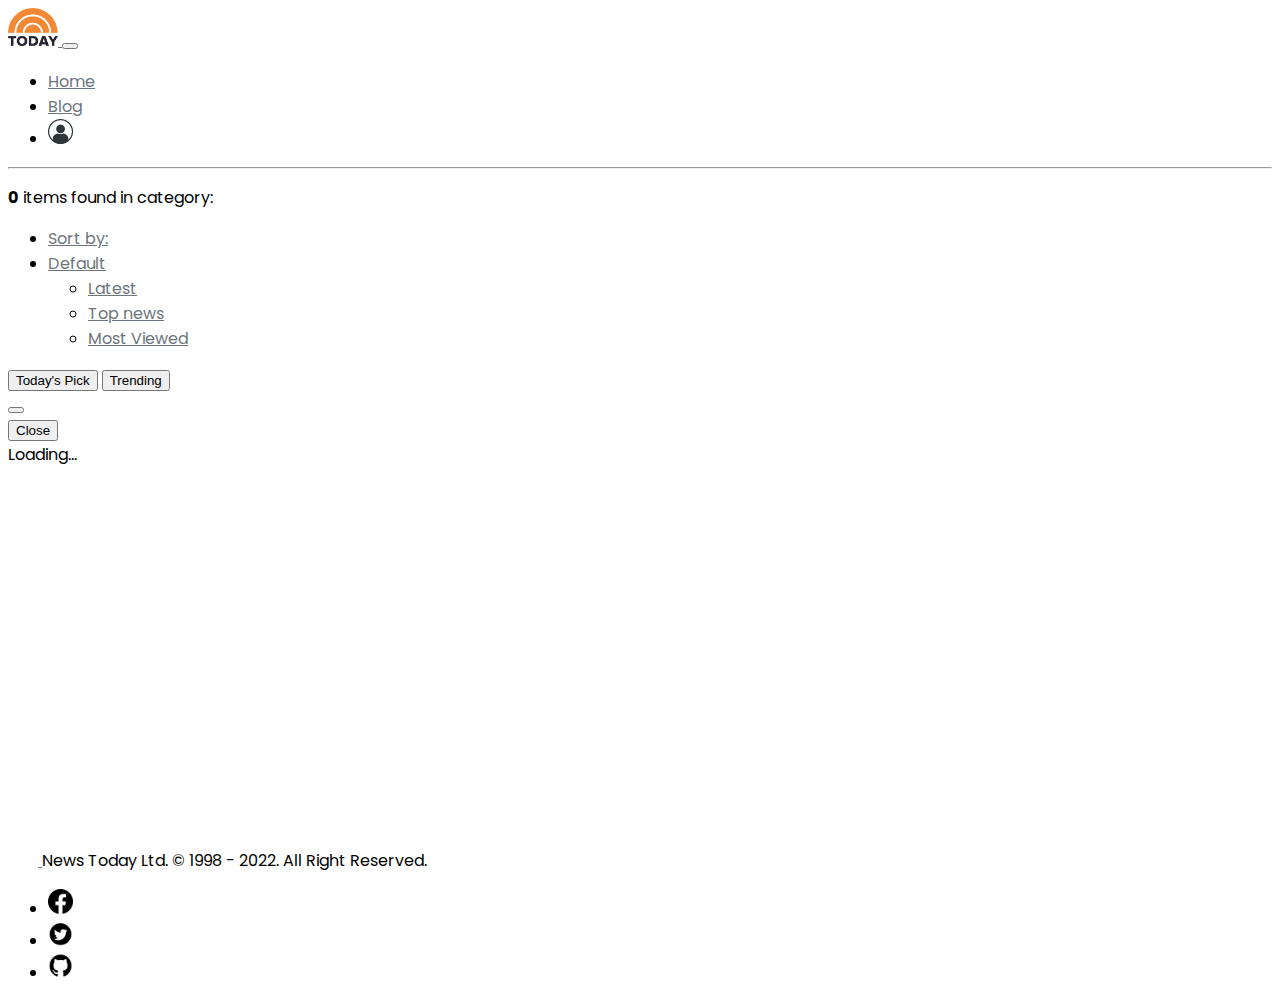
==== index.html @ f8c790e5 "spinner add & Home default add" ====
<!DOCTYPE html>
<html lang="en">

<head>
    <!-- meta tags -->
    <meta charset="UTF-8">
    <meta http-equiv="X-UA-Compatible" content="IE=edge">
    <meta name="viewport" content="width=device-width, initial-scale=1.0">

    <title>Home: News Today - Latest News Anytime Anywhere</title>

    <!--LINK: Bootstrap CDN, Google font, Favicon -->
    <link rel="shortcut icon" href="images/logo-1.png" type="image/x-icon">

    <link href="https://cdn.jsdelivr.net/npm/bootstrap@5.2.0/dist/css/bootstrap.min.css" rel="stylesheet"
        integrity="sha384-gH2yIJqKdNHPEq0n4Mqa/HGKIhSkIHeL5AyhkYV8i59U5AR6csBvApHHNl/vI1Bx" crossorigin="anonymous">

    <link rel="preconnect" href="https://fonts.googleapis.com">
    <link rel="preconnect" href="https://fonts.gstatic.com" crossorigin>
    <link href="https://fonts.googleapis.com/css2?family=Poppins:wght@400;500;600;700;800;900&display=swap"
        rel="stylesheet">

    <style>
        body {
            font-family: 'Poppins', sans-serif;
        }

        .navbar-brand img {
            width: 50px;
        }

        .admin-logo {
            width: 25px;
        }

        a {
            color: #6c757d !important;
        }

    </style>
</head>

<body>

    <!--========== HEADER SECTION ==========-->
    <header id="header">
        <!-- navigation bar -->
        <div class="navigation">
            <div class="container">
                <!-- navigation -->
                <nav class="navbar navbar-expand-lg navbar-expand-md navbar-light">
                    <a href="#" class="navbar-brand fw-bold fs-4 text-uppercase">
                        <img src="images/logo-2.png" alt="img-fluid">
                    </a>
                    <button class="navbar-toggler" type="button" data-bs-toggle="collapse" data-bs-target="#mobileMenu"
                        aria-controls="mobileMenu" aria-expanded="false" aria-label="Toggle navigation">
                        <span class="navbar-toggler-icon"></span>
                    </button>
                    <div class="collapse navbar-collapse" id="mobileMenu">
                        <ul class="navbar-nav ms-auto text-center">
                            <li class="nav-item">
                                <a class="nav-link fs-6 fw-semibold btn btn-warning text-white"
                                    href="index.html">Home</a>
                            </li>
                            <li class="nav-item">
                                <a class="nav-link fs-6 fw-semibold" href="blog.html">Blog</a>
                            </li>
                            <li class="nav-item">
                                <a class="nav-link fs-6 fw-semibold" href="#join"><img class="admin-logo"
                                        src="images/admin.png" alt=""></a>
                            </li>
                        </ul>
                    </div>
                </nav>
            </div>
        </div>
        <hr>
    </header>
    <!-- MAIN section start -->
    <main class="container">
        <!-- Section categories -->
        <section id="categories">
            <!-- categories -->
            <ul id="catagories-items" class="nav d-flex justify-content-between">
                <!-- catagories item will append here from JS -->
            </ul>
            <!-- found items -->
            <div id="count-items" class="py-3">
                <p><strong id="items-number">0</strong> items found in category: <strong id="categories-name"></strong>
                </p>
            </div>
        </section>
        <!-- section: news body -->
        <section id="news-body" class="d-flex justify-content-between">
            <ul class="nav nav-pills">
                <li class="nav-item">
                    <a class="nav-link" href="#">Sort by:</a>
                </li>
                <li class="nav-item dropdown">
                    <a class="nav-link dropdown-toggle" data-bs-toggle="dropdown" href="#" role="button"
                        aria-expanded="false">Default</a>
                    <ul class="dropdown-menu">
                        <li><a class="dropdown-item" href="#">Latest</a></li>
                        <li><a class="dropdown-item" href="#">Top news</a></li>
                        <li><a class="dropdown-item" href="#">Most Viewed</a></li>
                    </ul>
                </li>
            </ul>
            <div class="button_container">
                <button class="btn btn-warning mx-3">Today's Pick</button>
                <button class="btn btn-outline-warning">Trending</button>
            </div>

        </section>
        <!-- section: news card -->
        <section id="news-container" class="my-5">
            <div id="news-box" class="row row-cols-1 row-cols-sm-2 row-cols-md-3 g-3">
                <!-- News goes here. -->
            </div>
        </section>
        <!-- modal section -->
        <section>
            <!-- Modal -->
            <!-- Button trigger modal -->


            <!-- Modal -->
            <div class="modal fade" id="exampleModal" tabindex="-1" aria-labelledby="exampleModalLabel"
                aria-hidden="true">
                <div class="modal-dialog">
                    <div class="modal-content">
                        <div class="modal-header">
                            <button type="button" class="btn-close" data-bs-dismiss="modal" aria-label="Close"></button>
                        </div>
                        <div class="modal-body" id="modal-inner-body">

                        </div>
                        <div class="modal-footer">
                            <button type="button" class="btn btn-warning" data-bs-dismiss="modal">Close</button>
                        </div>
                    </div>
                </div>
            </div>


        </section>
        <!-- section: spinner -->

        <section id="display-loader" class="d-none">
            <div id="spinner" style="height: 400px;" class="d-flex justify-content-center align-items-center">
                <div class="spinner-border text-warning" role="status">
                    <span class="visually-hidden">Loading...</span>
                </div>
            </div>
        </section>


    </main>
    <!-- MAIN section  Ends -->

    <div class="container">
        <footer class="d-flex flex-wrap justify-content-between align-items-center py-3 my-4 border-top">
            <div class="col-md-4 d-flex align-items-center">
                <a href="/" class="mb-3 me-2 mb-md-0 text-muted text-decoration-none lh-1">
                    <svg class="bi" width="30" height="24">
                        <use xlink:href="#bootstrap"></use>
                    </svg>
                </a>
                <span class="mb-3 mb-md-0 text-muted">News Today Ltd. © 1998 - 2022. All Right Reserved. </span>
            </div>

            <ul class="nav col-md-4 justify-content-end list-unstyled d-flex">
                <li class="ms-3">
                    <a href="#">
                        <img width="25" src="images/facebook.png" alt="">
                    </a>
                </li>
                <li class="ms-3">
                    <a href="#">
                        <img width="25" src="images/twitter.png" alt="">
                    </a>
                </li>
                <li class="ms-3">
                    <a href="#">
                        <img width="25" src="images/github.png" alt="">
                    </a>
                </li>
            </ul>
        </footer>
    </div>

    <!-- LINK: Bootstrap & custom Script JS -->
    <script src="https://cdn.jsdelivr.net/npm/bootstrap@5.2.0/dist/js/bootstrap.bundle.min.js"
        integrity="sha384-A3rJD856KowSb7dwlZdYEkO39Gagi7vIsF0jrRAoQmDKKtQBHUuLZ9AsSv4jD4Xa"
        crossorigin="anonymous"></script>
    <script src="JS/first.js"></script>
    <script src="JS/app.js"></script>
    <script src="JS/catagories.js"></script>

</body>

</html>
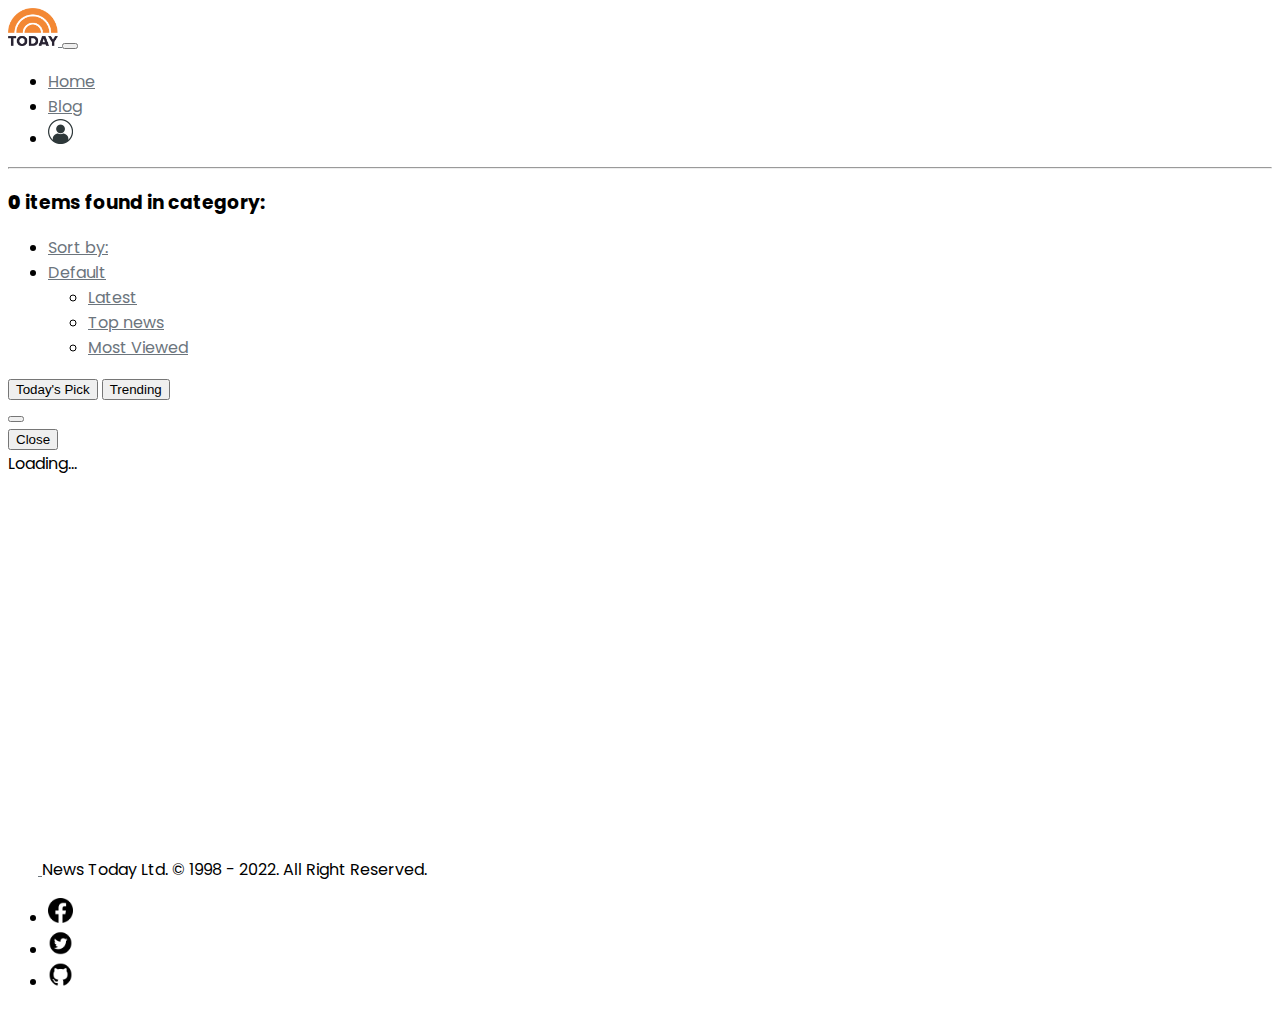
==== commit fdfee01c: "make responsive for desktop" ====
--- a/index.html
+++ b/index.html
@@ -81,13 +81,13 @@
         <!-- Section categories -->
         <section id="categories">
             <!-- categories -->
-            <ul id="catagories-items" class="nav d-flex justify-content-between">
+            <ul id="catagories-items" class="nav justify-content-between">
                 <!-- catagories item will append here from JS -->
             </ul>
             <!-- found items -->
-            <div id="count-items" class="py-3">
-                <p><strong id="items-number">0</strong> items found in category: <strong id="categories-name"></strong>
-                </p>
+            <div id="count-items" class="py-5">
+                <h3><strong id="items-number">0</strong> items found in category: <strong id="categories-name"></strong>
+                </h3>
             </div>
         </section>
         <!-- section: news body -->
@@ -122,7 +122,6 @@
         <section>
             <!-- Modal -->
             <!-- Button trigger modal -->
-
 
             <!-- Modal -->
             <div class="modal fade" id="exampleModal" tabindex="-1" aria-labelledby="exampleModalLabel"
@@ -193,7 +192,6 @@
     <script src="https://cdn.jsdelivr.net/npm/bootstrap@5.2.0/dist/js/bootstrap.bundle.min.js"
         integrity="sha384-A3rJD856KowSb7dwlZdYEkO39Gagi7vIsF0jrRAoQmDKKtQBHUuLZ9AsSv4jD4Xa"
         crossorigin="anonymous"></script>
-    <script src="JS/first.js"></script>
     <script src="JS/app.js"></script>
     <script src="JS/catagories.js"></script>
 
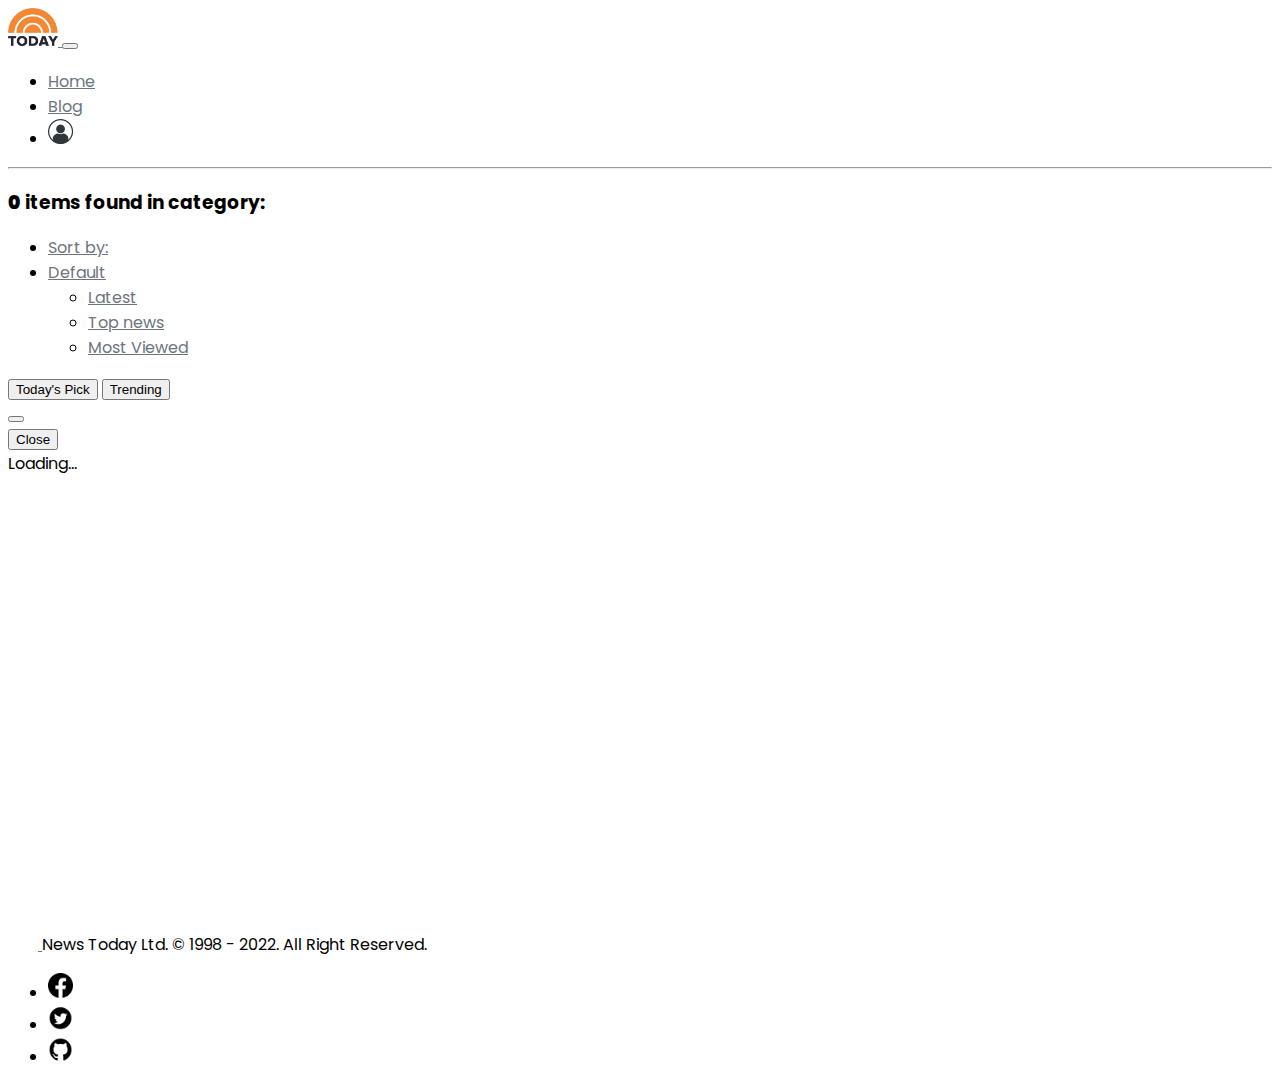
==== commit 829da00d: "fix mobile and desktop responsive issue" ====
--- a/index.html
+++ b/index.html
@@ -35,6 +35,16 @@
 
         a {
             color: #6c757d !important;
+        }
+
+        #main {
+            min-height: calc(100vh - 81px - 81px);
+        }
+
+        @media only screen and (max-width: 600px) {
+            #thumbnail_image {
+                width: 450px !important;
+            }
         }
 
     </style>
@@ -77,16 +87,17 @@
         <hr>
     </header>
     <!-- MAIN section start -->
-    <main class="container">
+    <main class="container" id="main">
         <!-- Section categories -->
         <section id="categories">
             <!-- categories -->
-            <ul id="catagories-items" class="nav justify-content-between">
+            <ul id="catagories-items" class="nav gap-3 justify-content-center">
                 <!-- catagories item will append here from JS -->
             </ul>
             <!-- found items -->
             <div id="count-items" class="py-5">
-                <h3><strong id="items-number">0</strong> items found in category: <strong id="categories-name"></strong>
+                <h3 class="text-center"><strong id="items-number">0</strong> items found in category: <strong
+                        id="categories-name"></strong>
                 </h3>
             </div>
         </section>
@@ -118,12 +129,8 @@
                 <!-- News goes here. -->
             </div>
         </section>
-        <!-- modal section -->
+        <!-- Section: modal section -->
         <section>
-            <!-- Modal -->
-            <!-- Button trigger modal -->
-
-            <!-- Modal -->
             <div class="modal fade" id="exampleModal" tabindex="-1" aria-labelledby="exampleModalLabel"
                 aria-hidden="true">
                 <div class="modal-dialog">
@@ -140,11 +147,10 @@
                     </div>
                 </div>
             </div>
-
-
-        </section>
+        </section>
+        <!-- Section: modal section -->
+
         <!-- section: spinner -->
-
         <section id="display-loader" class="d-none">
             <div id="spinner" style="height: 400px;" class="d-flex justify-content-center align-items-center">
                 <div class="spinner-border text-warning" role="status">
@@ -152,13 +158,11 @@
                 </div>
             </div>
         </section>
-
-
     </main>
     <!-- MAIN section  Ends -->
-
+    <!-- footer section start -->
     <div class="container">
-        <footer class="d-flex flex-wrap justify-content-between align-items-center py-3 my-4 border-top">
+        <footer class="d-flex flex-wrap justify-content-around align-items-center py-3 my-4 border-top" id="footer">
             <div class="col-md-4 d-flex align-items-center">
                 <a href="/" class="mb-3 me-2 mb-md-0 text-muted text-decoration-none lh-1">
                     <svg class="bi" width="30" height="24">
@@ -171,22 +175,23 @@
             <ul class="nav col-md-4 justify-content-end list-unstyled d-flex">
                 <li class="ms-3">
                     <a href="#">
-                        <img width="25" src="images/facebook.png" alt="">
+                        <img width="25" src="images/facebook.png" alt="facebook">
                     </a>
                 </li>
                 <li class="ms-3">
                     <a href="#">
-                        <img width="25" src="images/twitter.png" alt="">
+                        <img width="25" src="images/twitter.png" alt="twitter">
                     </a>
                 </li>
                 <li class="ms-3">
                     <a href="#">
-                        <img width="25" src="images/github.png" alt="">
+                        <img width="25" src="images/github.png" alt="github">
                     </a>
                 </li>
             </ul>
         </footer>
     </div>
+    <!-- footer section Ends -->
 
     <!-- LINK: Bootstrap & custom Script JS -->
     <script src="https://cdn.jsdelivr.net/npm/bootstrap@5.2.0/dist/js/bootstrap.bundle.min.js"
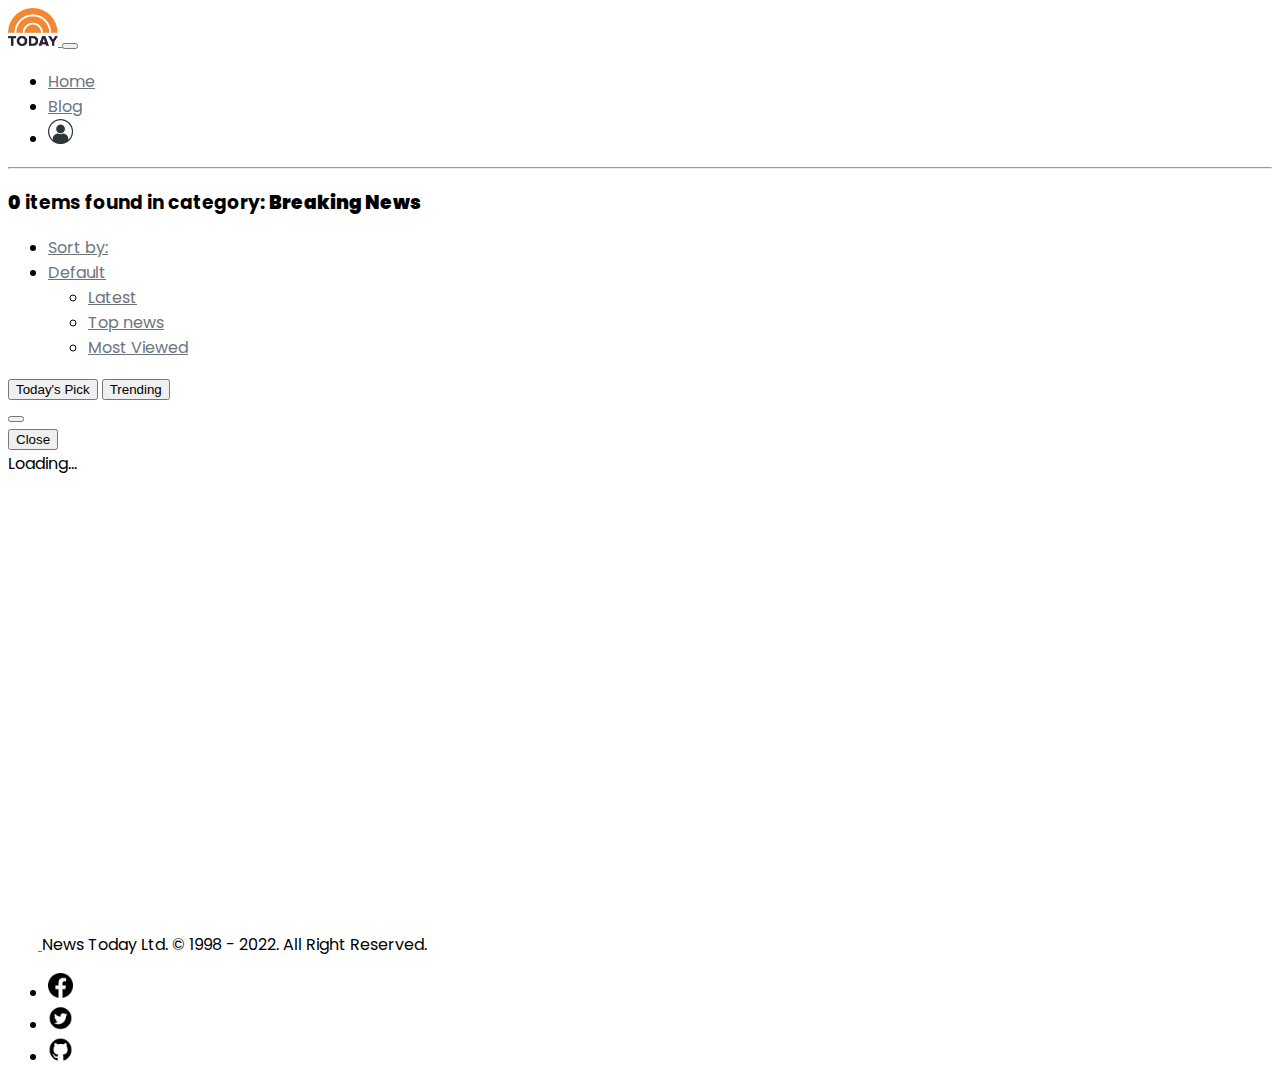
==== commit 47f0fc37: "all error fix" ====
--- a/index.html
+++ b/index.html
@@ -97,7 +97,7 @@
             <!-- found items -->
             <div id="count-items" class="py-5">
                 <h3 class="text-center"><strong id="items-number">0</strong> items found in category: <strong
-                        id="categories-name"></strong>
+                        id="categories-name">Breaking News</strong>
                 </h3>
             </div>
         </section>
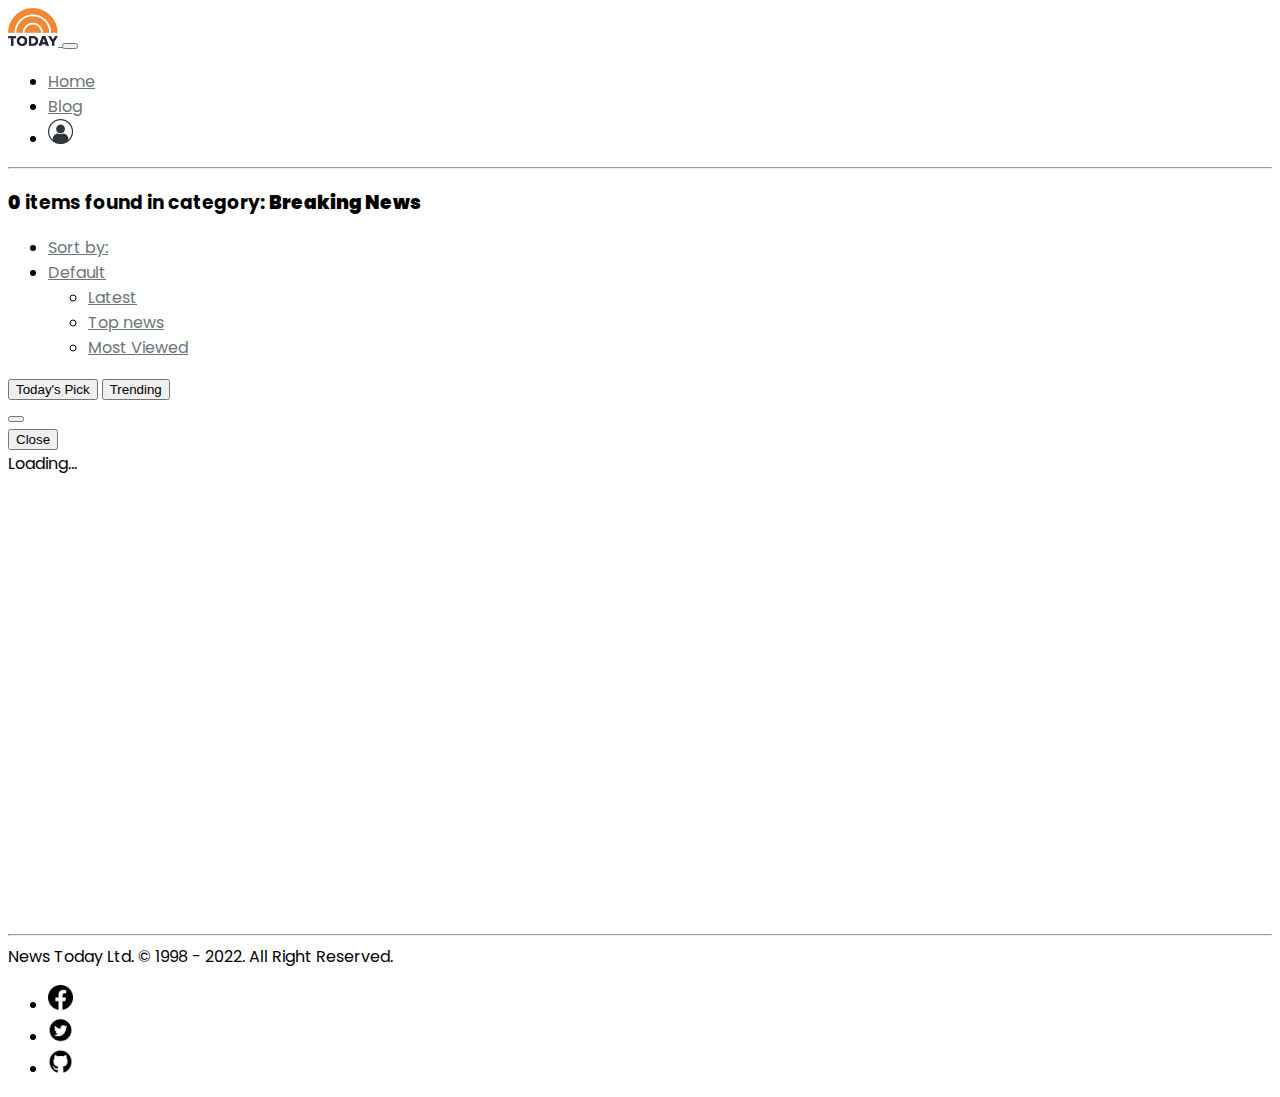
==== commit 79f7be38: "add 3 interview questions" ====
--- a/index.html
+++ b/index.html
@@ -20,34 +20,7 @@
     <link href="https://fonts.googleapis.com/css2?family=Poppins:wght@400;500;600;700;800;900&display=swap"
         rel="stylesheet">
 
-    <style>
-        body {
-            font-family: 'Poppins', sans-serif;
-        }
-
-        .navbar-brand img {
-            width: 50px;
-        }
-
-        .admin-logo {
-            width: 25px;
-        }
-
-        a {
-            color: #6c757d !important;
-        }
-
-        #main {
-            min-height: calc(100vh - 81px - 81px);
-        }
-
-        @media only screen and (max-width: 600px) {
-            #thumbnail_image {
-                width: 450px !important;
-            }
-        }
-
-    </style>
+    <link rel="stylesheet" type="text/css" href="CSS/style.css">
 </head>
 
 <body>
@@ -161,15 +134,11 @@
     </main>
     <!-- MAIN section  Ends -->
     <!-- footer section start -->
+    <hr>
     <div class="container">
-        <footer class="d-flex flex-wrap justify-content-around align-items-center py-3 my-4 border-top" id="footer">
+        <footer class="d-flex flex-wrap justify-content-around align-items-center mt-2 py-5" id="footer">
             <div class="col-md-4 d-flex align-items-center">
-                <a href="/" class="mb-3 me-2 mb-md-0 text-muted text-decoration-none lh-1">
-                    <svg class="bi" width="30" height="24">
-                        <use xlink:href="#bootstrap"></use>
-                    </svg>
-                </a>
-                <span class="mb-3 mb-md-0 text-muted">News Today Ltd. © 1998 - 2022. All Right Reserved. </span>
+                <span class="text-muted">News Today Ltd. © 1998 - 2022. All Right Reserved. </span>
             </div>
 
             <ul class="nav col-md-4 justify-content-end list-unstyled d-flex">
--- a/CSS/style.css
+++ b/CSS/style.css
@@ -0,0 +1,27 @@
+ body {
+     font-family: 'Poppins', sans-serif;
+ }
+
+ .navbar-brand img {
+     width: 50px;
+ }
+
+ .admin-logo {
+     width: 25px;
+ }
+
+ a {
+     color: #6c757d !important;
+ }
+
+ #main {
+     min-height: calc(100vh - 81px - 81px);
+ }
+
+ @media only screen and (max-width: 600px) {
+
+     #thumbnail_image {
+         width: 450px !important;
+     }
+
+ }
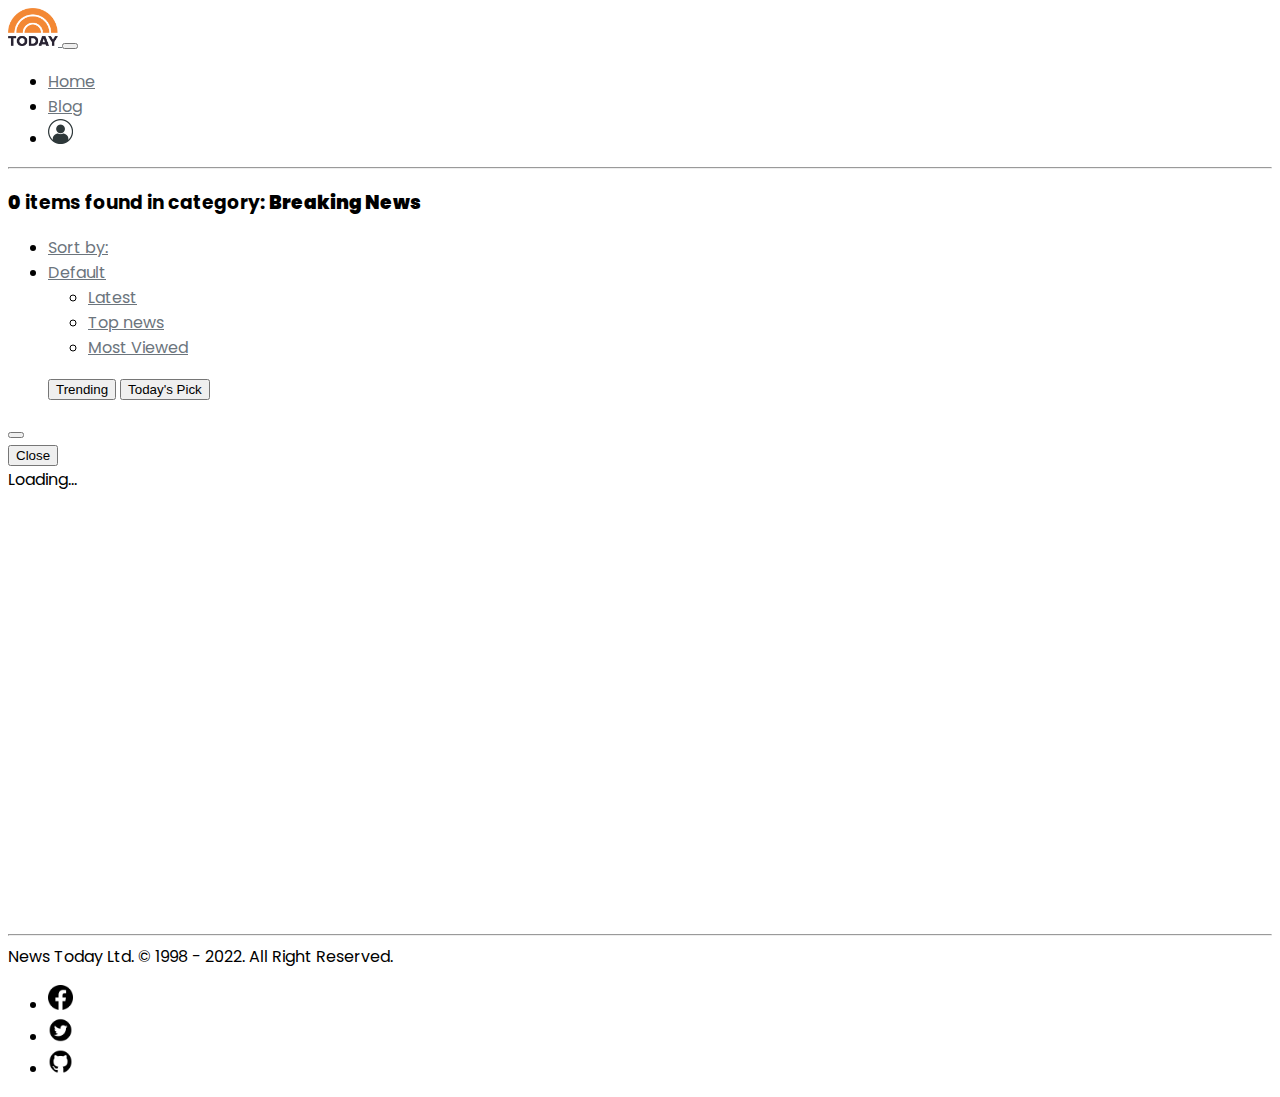
==== commit b280e54e: "homepage button change and fix responsive issue" ====
--- a/index.html
+++ b/index.html
@@ -32,7 +32,7 @@
             <div class="container">
                 <!-- navigation -->
                 <nav class="navbar navbar-expand-lg navbar-expand-md navbar-light">
-                    <a href="#" class="navbar-brand fw-bold fs-4 text-uppercase">
+                    <a href="index.html" class="navbar-brand fw-bold fs-4 text-uppercase">
                         <img src="images/logo-2.png" alt="img-fluid">
                     </a>
                     <button class="navbar-toggler" type="button" data-bs-toggle="collapse" data-bs-target="#mobileMenu"
@@ -90,10 +90,10 @@
                     </ul>
                 </li>
             </ul>
-            <div class="button_container">
-                <button class="btn btn-warning mx-3">Today's Pick</button>
-                <button class="btn btn-outline-warning">Trending</button>
-            </div>
+            <ul class="nav nav-pills gap-4">
+                <button type="button" class="btn btn-warning">Trending</button>
+                <button type="button" class="btn btn-outline-warning">Today's Pick</button>
+            </ul>
 
         </section>
         <!-- section: news card -->
